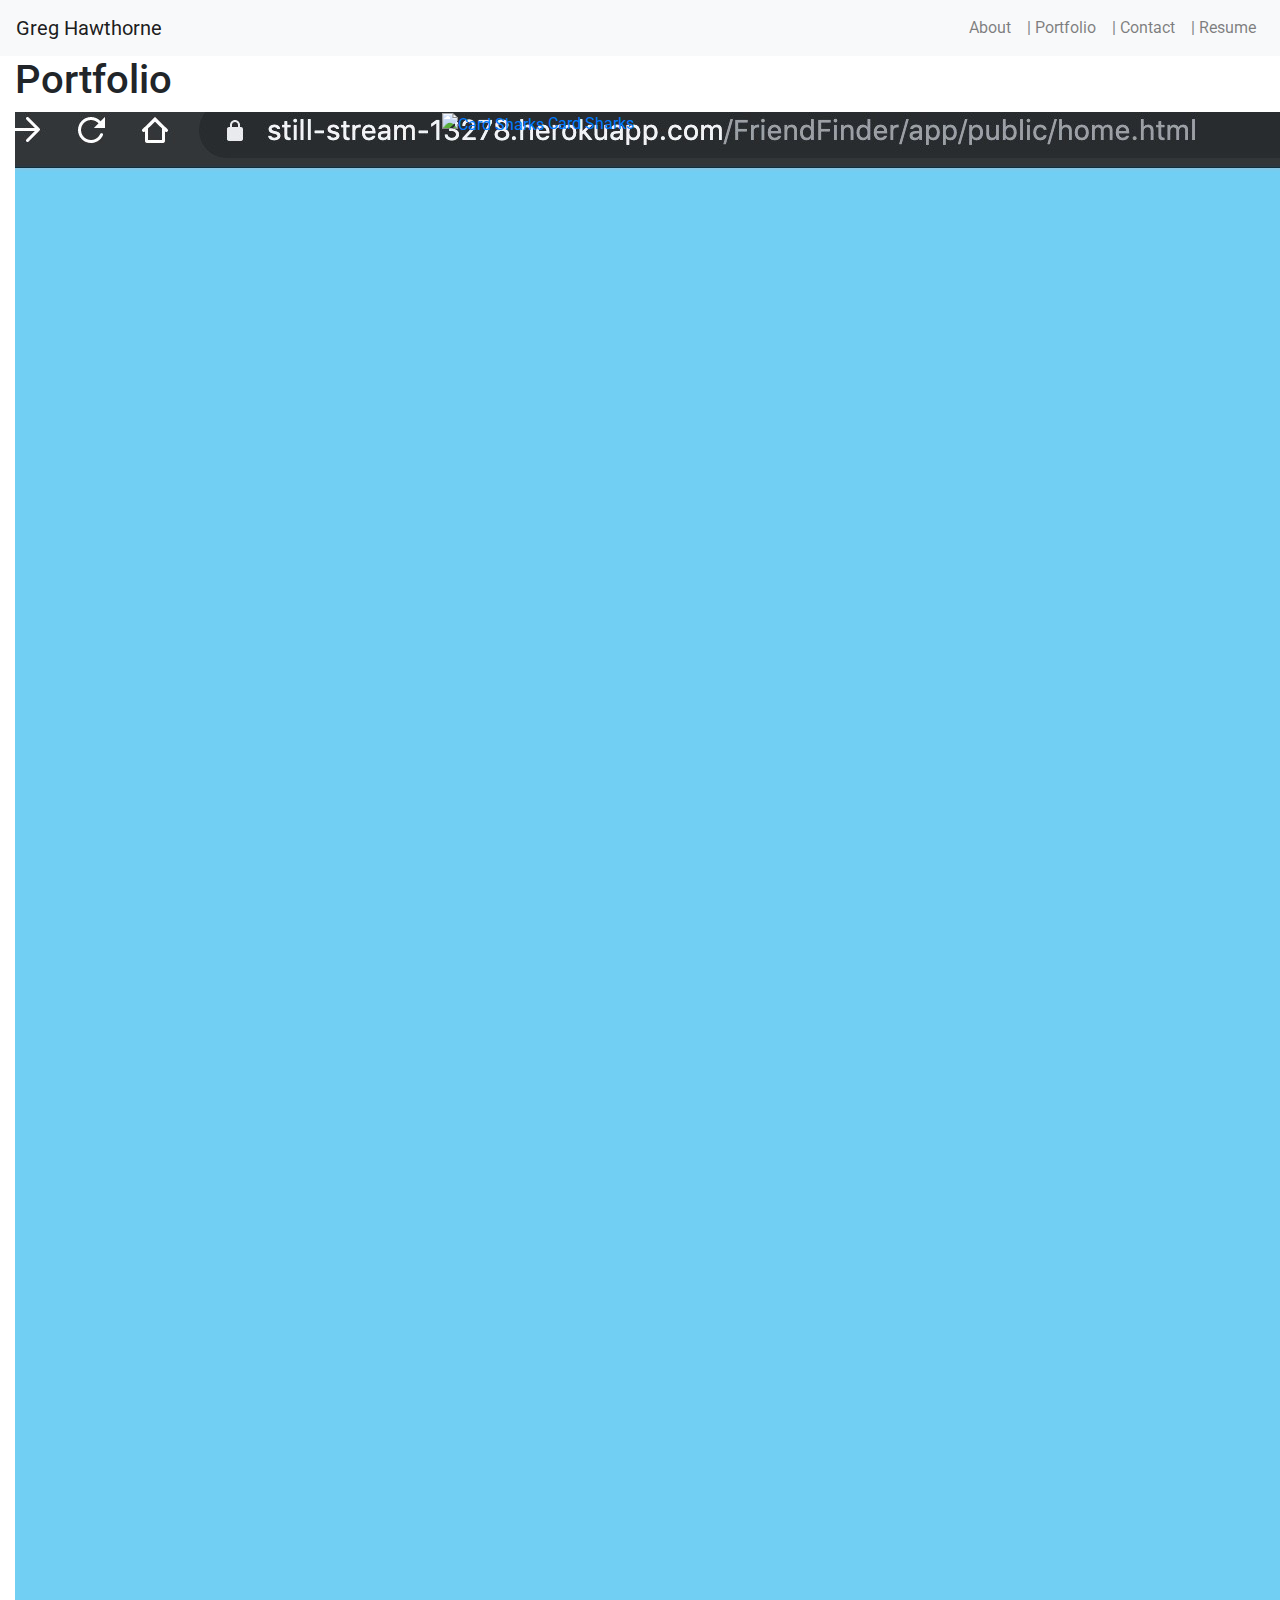
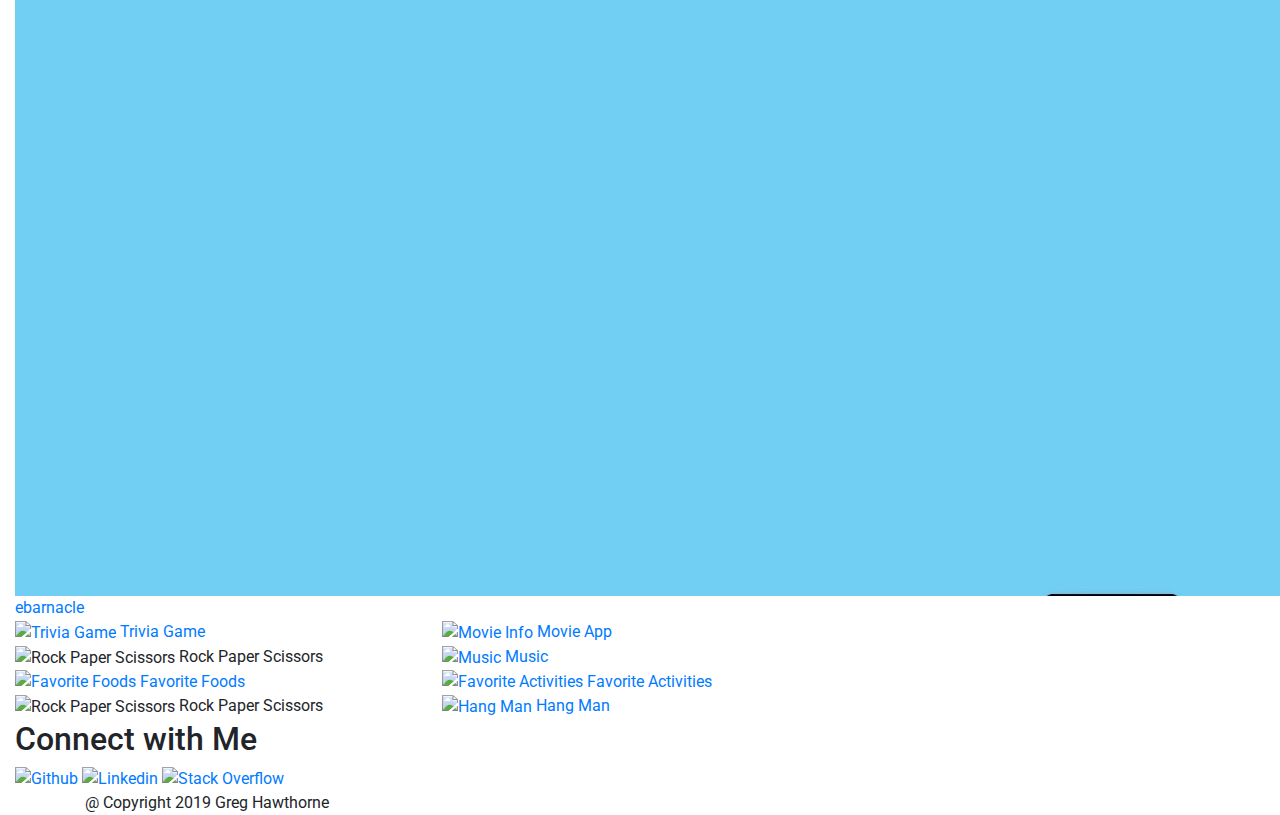
==== portfolio.html @ 4285132e "add ebarnacle" ====
<!doctype html>
<html lang="en-us">

<head>
    <meta charset="UTF-8">
    <meta name="viewport" content="width=device-width, initial-scale=1.0">
    <title>Portfolio | Greg Hawthorne</title>
    <!--Bootstraps Link-->
    <link rel="stylesheet" href="https://maxcdn.bootstrapcdn.com/bootstrap/4.0.0/css/bootstrap.min.css"
        integrity="sha384-Gn5384xqQ1aoWXA+058RXPxPg6fy4IWvTNh0E263XmFcJlSAwiGgFAW/dAiS6JXm" crossorigin="anonymous">
    <!--font awesome-->
    <script src="https://kit.fontawesome.com/d73449cacd.js" crossorigin="anonymous"></script>
    <link href="https://fonts.googleapis.com/css?family=Lato|Roboto&display=swap" rel="stylesheet">

    <!--CSS Link-->
    <link rel="stylesheet" href="assets/css/reset.css">
    <!--Reset CSS Link-->
    <link rel="stylesheet" href="assets/css/style.css">
    <!--Favicon-->
</head>

<body>

    <!--Navbar content-->
    <nav class="navbar navbar-expand-lg navbar-light bg-light justify-content-between">
        <a class="navbar-brand" id="logo" href="index.html">Greg Hawthorne</a>

        <ul class="nav navbar-nav">
            <li class="nav-item">
                <a class="nav-link" href="index.html">About</a>
            </li>
            <li class="nav-item">
                <a class="nav-link" href="portfolio.html">| Portfolio</a>
            </li>
            <li class="nav-item">
                <a class="nav-link" href="contact.html">| Contact</a>
            </li>
            <li class="nav-item">
                <a class="nav-link" href="assets/images/greg-hawthorne-resume.pdf">| Resume</a>
            </li>
        </ul>
    </nav>

    <!--Portfolio Grid-->
    <!--Main Container-->
    <div class="pContainer">
        <div class="col-md-8 col-xs-12" id="bodyContent">
            <section id="mainContent">
                <h1>Portfolio</h1>
                <!--New Row-->
                <div class="picSection row">
                    <div class="thumbnail col-lg-6 col-md-12 col-sm-6 col-xs-12">
                        <a href="https://still-stream-13278.herokuapp.com/FriendFinder/app/public/home.html"><img src="assets/images/ebarnacle.jpg" alt="Friend Finder"
                                id="imageP">
                            <span class="label">ebarnacle</span></a>
                    </div>
                    <div class="thumbnail col-lg-6 col-md-12 col-sm-6 col-xs-12">
                        <a href="https://ghawthorne66.github.io/unit-4-game"><img src="assets/images/cards.jpg"
                                alt="Card Sharks" id="imageP">
                            <span class="label">Card Sharks</span></a>
                    </div>
                </div>
                <!--New Row-->
                <div class="picSection row">
                    <div class="thumbnail col-lg-6 col-md-12 col-sm-6 col-xs-12">
                        <a href="https://www.google.com"><img src="assets/images/Trivia.png" alt="Trivia Game"
                                id="imageP">
                            <span class="label">Trivia Game</span></a>
                    </div>
                    <div class="thumbnail col-lg-6 col-md-12 col-sm-6 col-xs-12">
                        <a href="https://ghawthorne66.github.io/movie-search-app/"><img src="assets/images/popcorn.jpg"
                                alt="Movie Info" id="imageP">
                            <span class="label">Movie App</span></a>
                    </div>
                </div>
                <!--New Row-->
                <div class="picSection row">
                    <div class="thumbnail col-lg-6 col-md-12 col-sm-6 col-xs-12">
                        <a href="https://ghawthorne66.github.io/unit-4-game"></a><img src="assets/images/rpc.png"
                            alt="Rock Paper Scissors" id="imageP">
                        <span class="label">Rock Paper Scissors</span></a>
                    </div>
                    <div class="thumbnail col-lg-6 col-md-12 col-sm-6 col-xs-12">
                        <a href="https://www.google.com"><img src="assets/images/music.png" alt="Music" id="imageP">
                            <span class="label">Music</span></a>
                    </div>
                </div>
                <!--New Row-->
                <div class="picSection row">
                    <div class="thumbnail col-lg-6 col-md-12 col-sm-6 col-xs-12">
                        <a href="https://www.google.com"><img src="assets/images/favoritefoods.png" alt="Favorite Foods"
                                id="imageP">
                            <span class="label">Favorite Foods</span></a>
                    </div>
                    <div class="thumbnail col-lg-6 col-md-12 col-sm-6 col-xs-12">
                        <a href="https://www.google.com"><img src="assets/images/activities.png"
                                alt="Favorite Activities" id="imageP">
                            <span class="label">Favorite Activities</span></a>
                    </div>
                </div>
                <div class="picSection row">
                    <div class="thumbnail col-lg-6 col-md-12 col-sm-6 col-xs-12">
                        <a href="https://ghawthorne66.github.io/unit-4-game"></a><img src="assets/images/rpc.png"
                            alt="Rock Paper Scissors" id="imageP">
                        <span class="label">Rock Paper Scissors</span></a>
                    </div>
                    <div class="thumbnail col-lg-6 col-md-12 col-sm-6 col-xs-12">
                        <a href="https://www.google.com"><img src="assets/images/1200x630bb.jpg" alt="Hang Man"
                                id="imageP">
                            <span class="label">Hang Man</span></a>
                    </div>
                </div>
            </section>
        </div>
    </div>

    <div class="row">
        <a href="https://github.com/amcnulty" class="socialIcon col-4">
            <div id="gitHubIconRed"></div>
            <div id="gitHubIconBlack"></div>
        </a>
        <a id="middleIcon" href="https://www.linkedin.com/in/aaron-mcnulty-64008183/" class="socialIcon col-4">
            <div id="linkedinIconRed"></div>
            <div id="linkedinIconBlack"></div>
        </a>
        <a href="https://stackoverflow.com/users/8456358/amcnulty88?tab=profile" class="socialIcon col-4">
            <div id="stackIconRed"></div>
            <div id="stackIconBlack"></div>
        </a>
    </div>
    </section>
    </div>


    <!--Sidebar/New Column-->
    <div class="col-sm-4" id="pSidebar">
        <h2 id="sideTitle">Connect with Me</h2>

        <a href="https://github.com/ghawthorne66"><img src="assets/images/if_github_square_black_107109.png"
                class="social" alt="Github"></a>

        <a href="https://www.linkedin.com/in/greg-hawthorne-9a568012/"><img
                src="assets/images/if_square-linkedin_317725.png" class="social" alt="Linkedin"></a>

        <a href="https://stackoverflow.com/users/11357307/greg-hawthorne"><img
                src="assets/images/if_stackoverflow_2581798.png" class="social" alt="Stack Overflow"></a>
    </div>
    </div>
    </div>


    <!--Footer-->
    <footer>
        <div class="container">
            &#64; Copyright 2019 Greg Hawthorne
        </div>
    </footer>
</body>

</html>
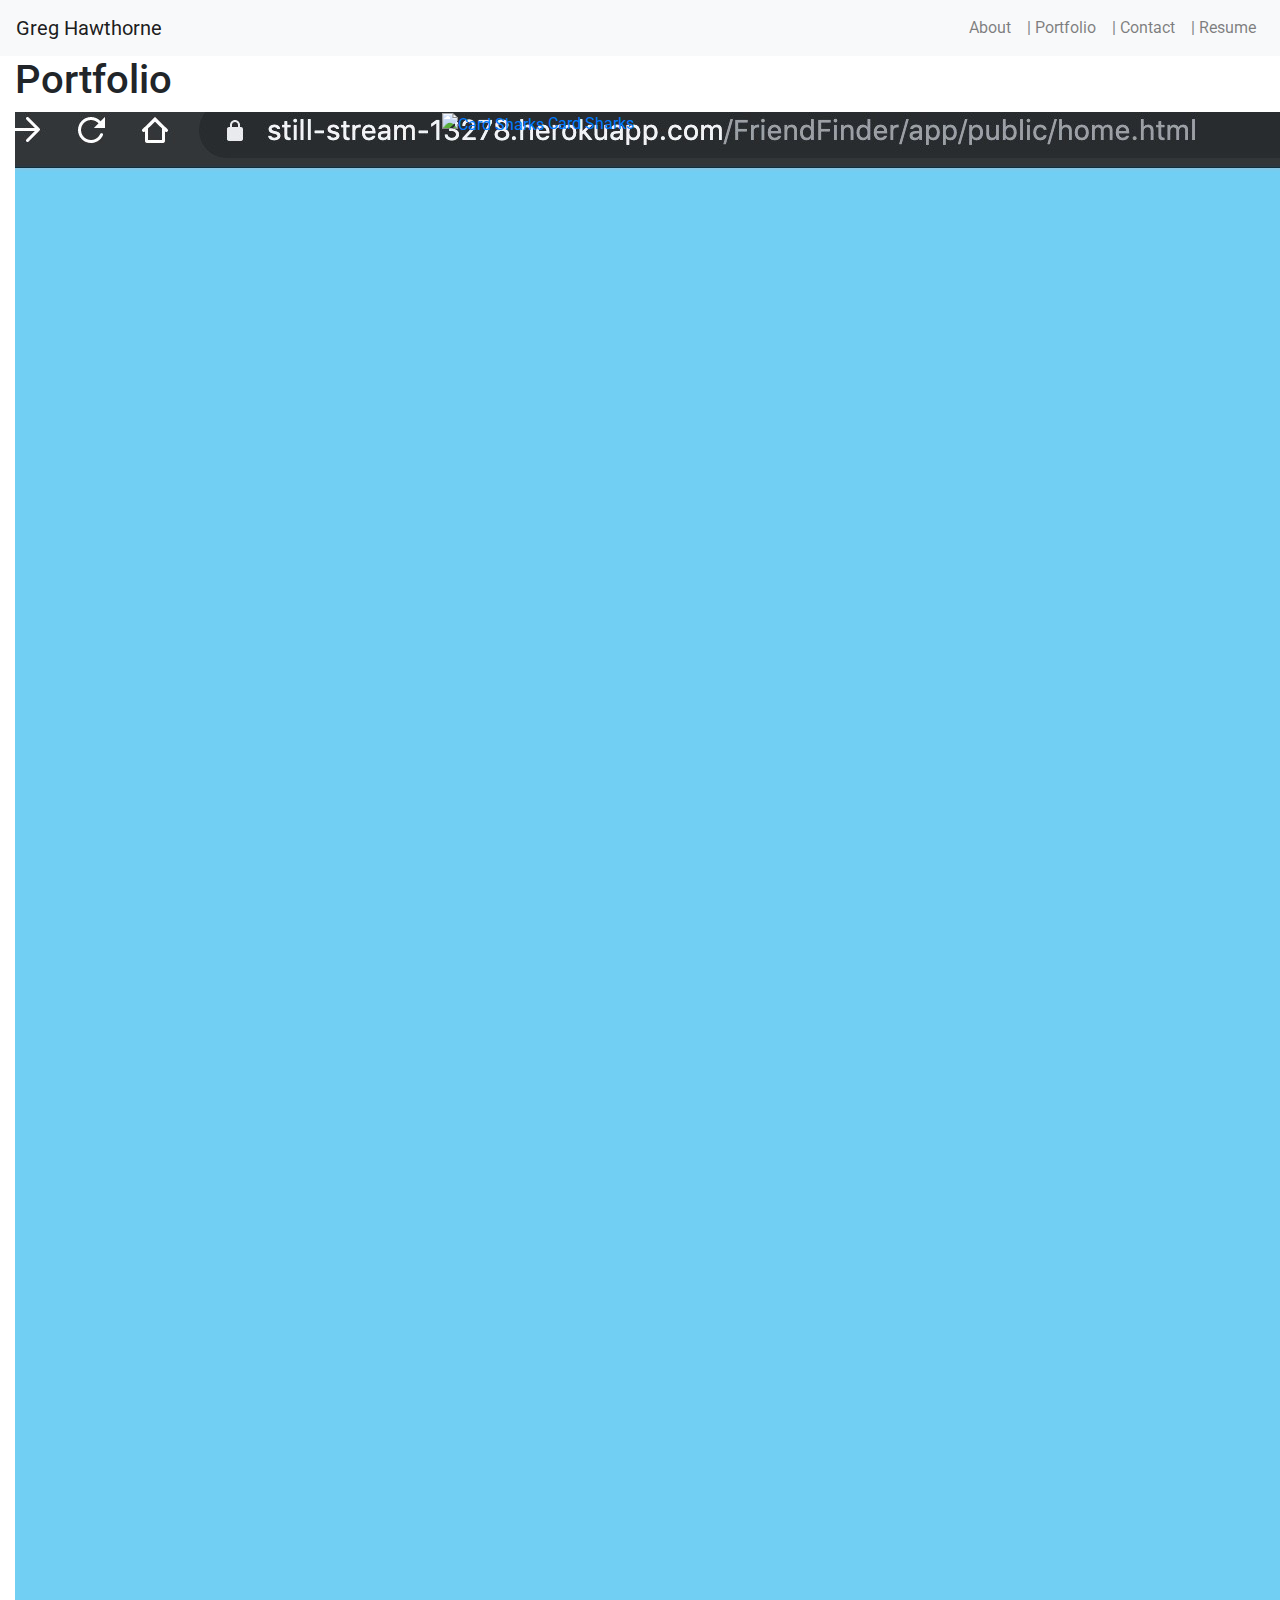
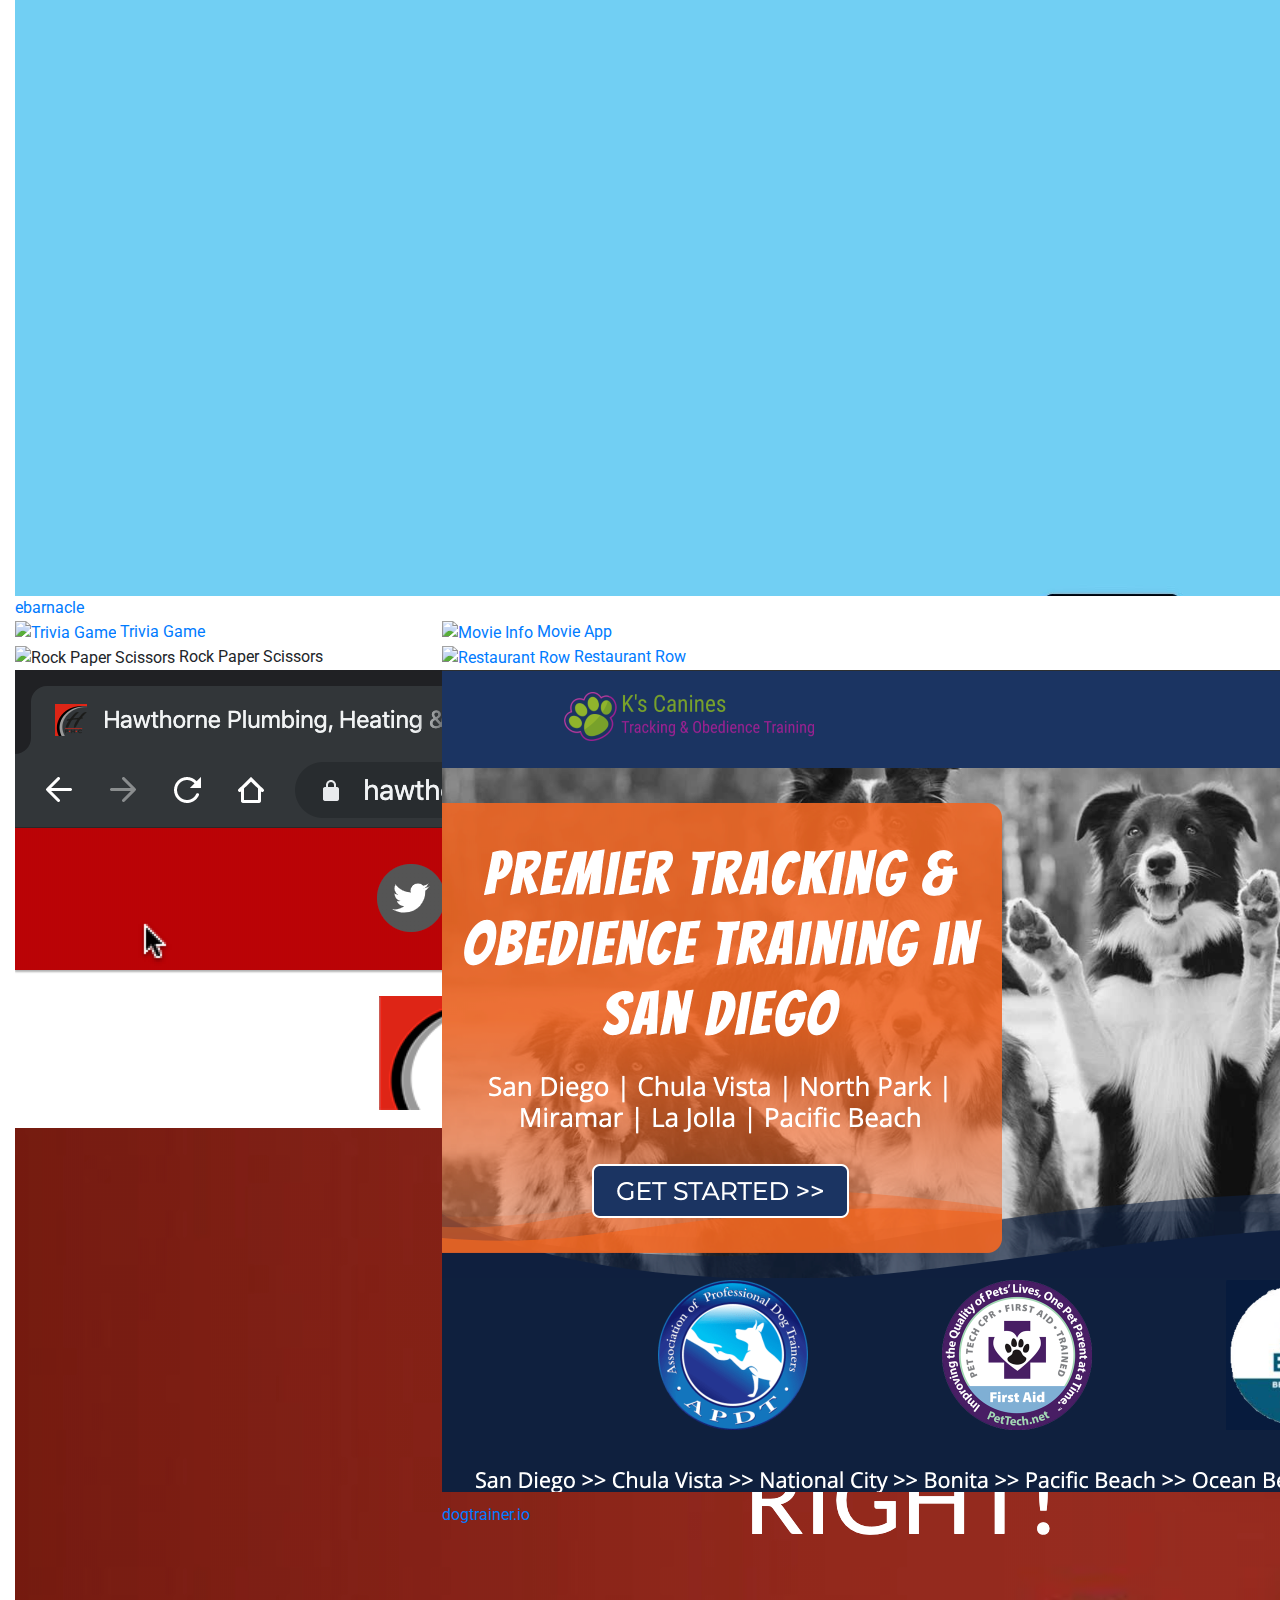
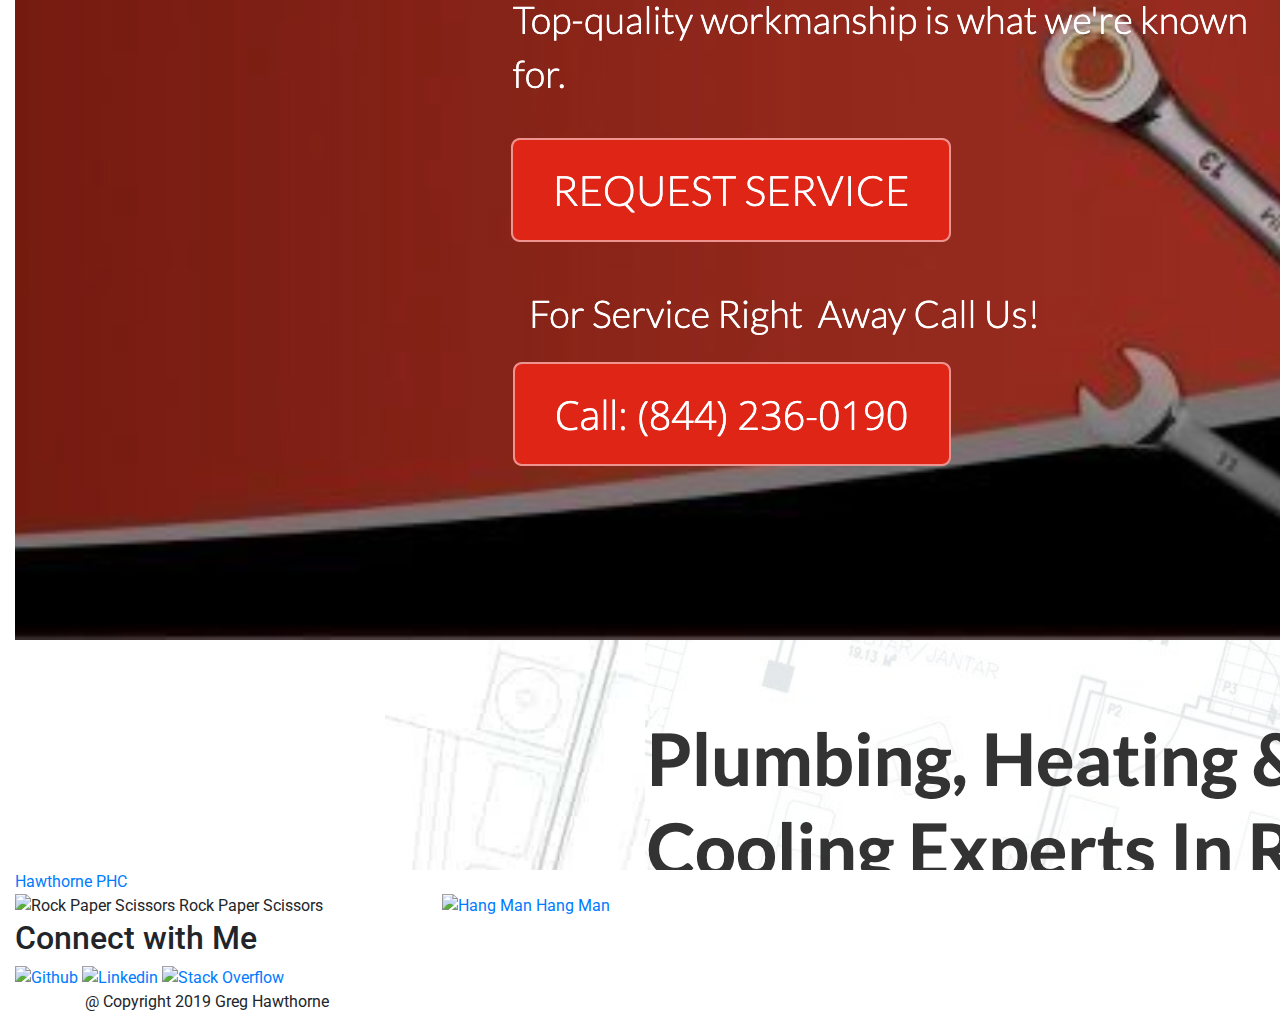
==== commit 253c4793: "add dt and hawthorne to portfolio" ====
--- a/portfolio.html
+++ b/portfolio.html
@@ -81,21 +81,21 @@
                         <span class="label">Rock Paper Scissors</span></a>
                     </div>
                     <div class="thumbnail col-lg-6 col-md-12 col-sm-6 col-xs-12">
-                        <a href="https://www.google.com"><img src="assets/images/music.png" alt="Music" id="imageP">
-                            <span class="label">Music</span></a>
+                        <a href="https://project-2-gh.herokuapp.com/members"><img src="assets/images/rr_screenshot.png" alt="Restaurant Row" id="imageP">
+                            <span class="label">Restaurant Row</span></a>
                     </div>
                 </div>
                 <!--New Row-->
                 <div class="picSection row">
                     <div class="thumbnail col-lg-6 col-md-12 col-sm-6 col-xs-12">
-                        <a href="https://www.google.com"><img src="assets/images/favoritefoods.png" alt="Favorite Foods"
+                        <a href="https://www.hawthornephc.com/"><img src="assets/images/hphc.png" alt="Hawthorne PHC"
                                 id="imageP">
-                            <span class="label">Favorite Foods</span></a>
+                            <span class="label">Hawthorne PHC</span></a>
                     </div>
                     <div class="thumbnail col-lg-6 col-md-12 col-sm-6 col-xs-12">
-                        <a href="https://www.google.com"><img src="assets/images/activities.png"
-                                alt="Favorite Activities" id="imageP">
-                            <span class="label">Favorite Activities</span></a>
+                        <a href="http://dogtrainer.io/"><img src="assets/images/dogtrainer.png"
+                                alt="Dogtrainer.io" id="imageP">
+                            <span class="label">dogtrainer.io</span></a>
                     </div>
                 </div>
                 <div class="picSection row">
